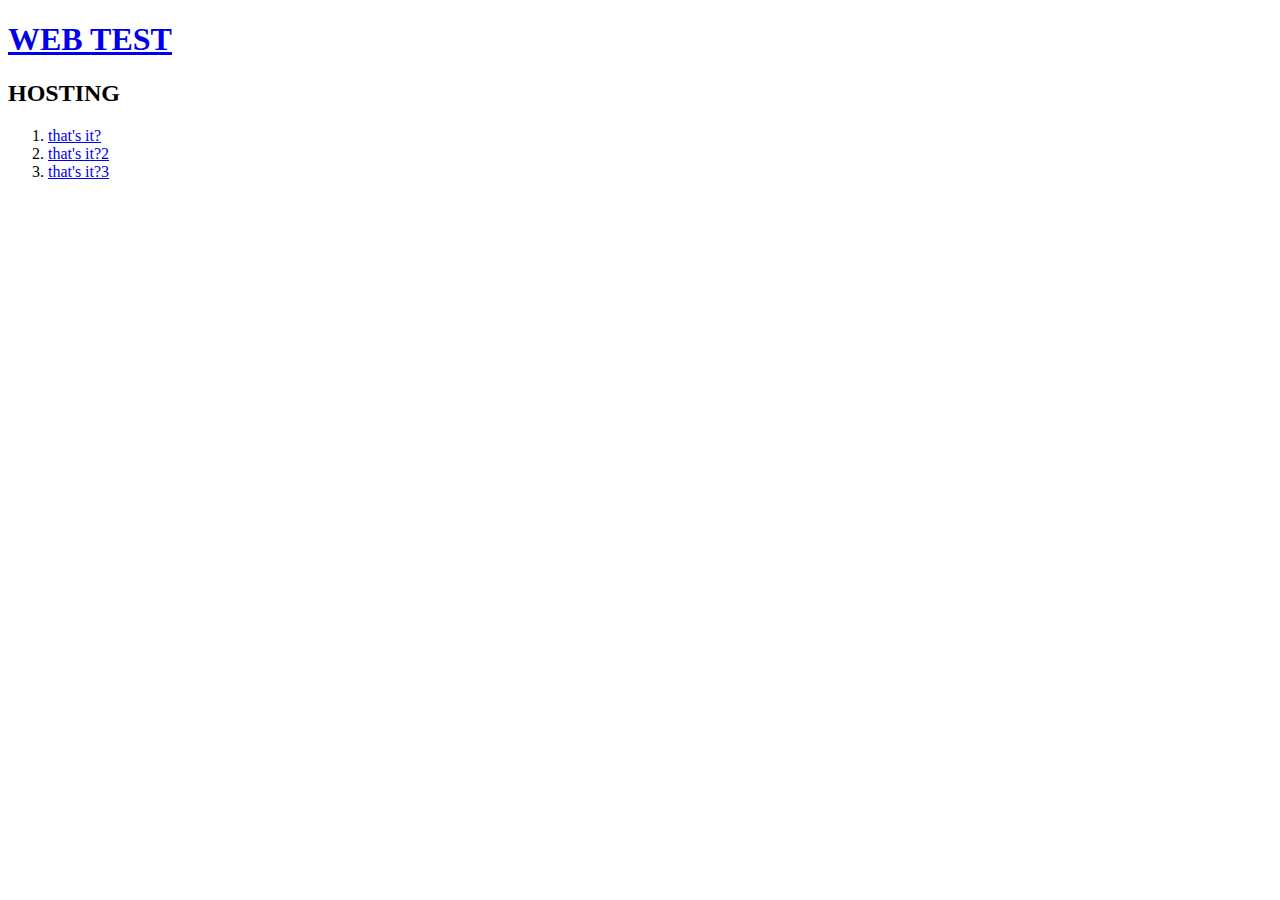
==== index.html @ b423bb48 "댓글삽입" ====
<!doctype html>
<head>
  <title>test</title>
  <meta charset="utf-8">
</head>

<body>
  <P>
    <h1><a href="index.html">WEB TEST</a></h1>
    <h2>HOSTING</h2>
  </p>
  <ol>
    <li><a href="1.html">that's it?</a></li>
    <li><a href="2.html">that's it?2</a></li>
    <li><a href="3.html">that's it?3</a></li>
  </ol>
  <p>
    <div id="disqus_thread"></div>
    <script>
    /**
    *  RECOMMENDED CONFIGURATION VARIABLES: EDIT AND UNCOMMENT THE SECTION BELOW TO INSERT DYNAMIC VALUES FROM YOUR PLATFORM OR CMS.
    *  LEARN WHY DEFINING THESE VARIABLES IS IMPORTANT: https://disqus.com/admin/universalcode/#configuration-variables    */
    /*
    var disqus_config = function () {
    this.page.url = PAGE_URL;  // Replace PAGE_URL with your page's canonical URL variable
    this.page.identifier = PAGE_IDENTIFIER; // Replace PAGE_IDENTIFIER with your page's unique identifier variable
    };
    */
    (function() { // DON'T EDIT BELOW THIS LINE
    var d = document, s = d.createElement('script');
    s.src = 'https://webtest1-6.disqus.com/embed.js';
    s.setAttribute('data-timestamp', +new Date());
    (d.head || d.body).appendChild(s);
    })();
    </script>
    <noscript>Please enable JavaScript to view the <a href="https://disqus.com/?ref_noscript">comments powered by Disqus.</a></noscript>
  </p>
</body>
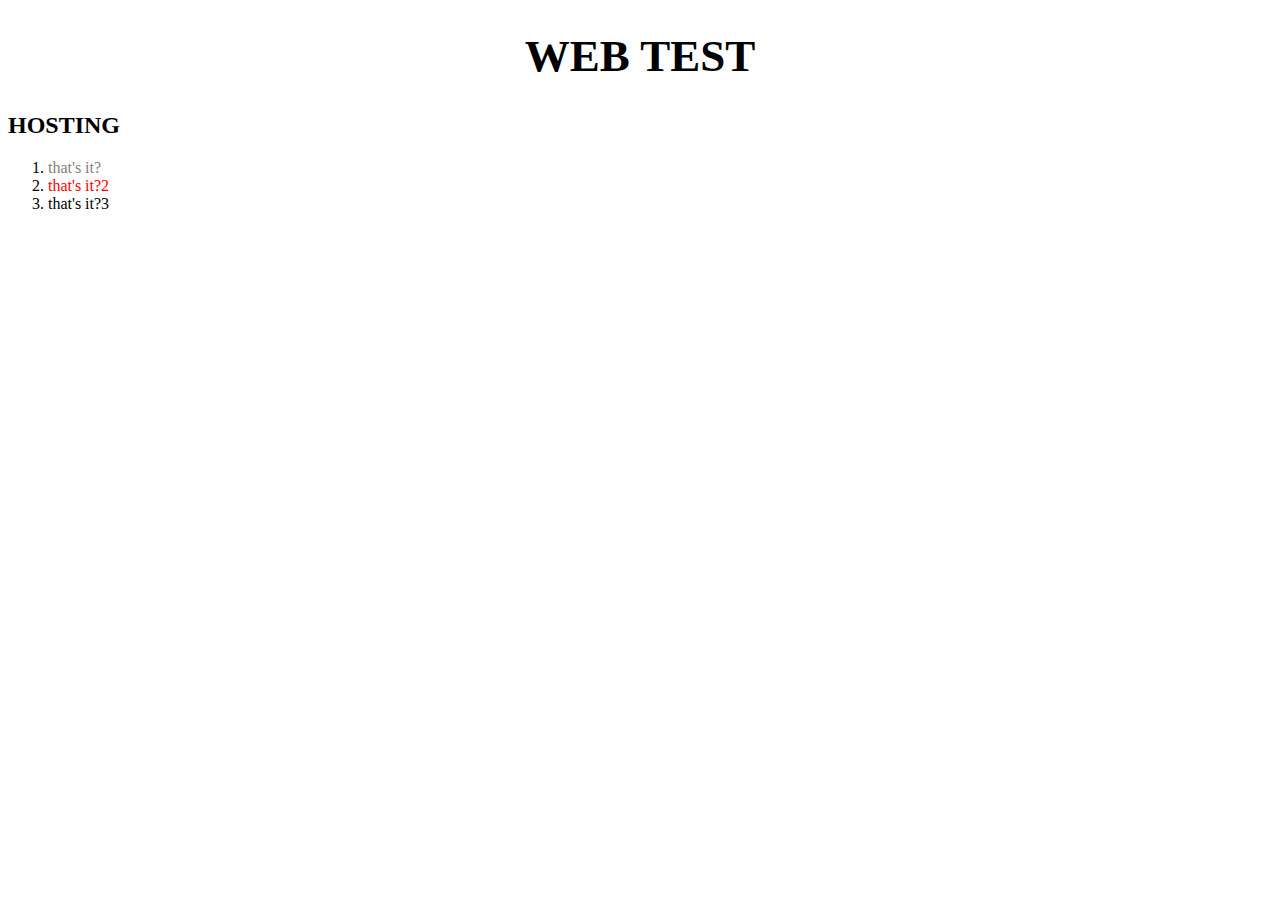
==== commit 42f8cabd: "수업" ====
--- a/index.html
+++ b/index.html
@@ -2,6 +2,22 @@
 <head>
   <title>test</title>
   <meta charset="utf-8">
+  <style>
+    a {
+      color:black;
+      text-decoration: none;
+    }
+    .saw {
+      color:gray;
+    }
+    #active {
+      color:red;
+    }
+    h1 {
+      font-size:45px;
+      text-align: center;
+    }
+  </style>
 </head>
 
 <body>
@@ -10,29 +26,8 @@
     <h2>HOSTING</h2>
   </p>
   <ol>
-    <li><a href="1.html">that's it?</a></li>
-    <li><a href="2.html">that's it?2</a></li>
+    <li><a href="1.html" class="saw">that's it?</a></li>
+    <li><a href="2.html" class="saw" id="active">that's it?2</a></li>
     <li><a href="3.html">that's it?3</a></li>
   </ol>
-  <p>
-    <div id="disqus_thread"></div>
-    <script>
-    /**
-    *  RECOMMENDED CONFIGURATION VARIABLES: EDIT AND UNCOMMENT THE SECTION BELOW TO INSERT DYNAMIC VALUES FROM YOUR PLATFORM OR CMS.
-    *  LEARN WHY DEFINING THESE VARIABLES IS IMPORTANT: https://disqus.com/admin/universalcode/#configuration-variables    */
-    /*
-    var disqus_config = function () {
-    this.page.url = PAGE_URL;  // Replace PAGE_URL with your page's canonical URL variable
-    this.page.identifier = PAGE_IDENTIFIER; // Replace PAGE_IDENTIFIER with your page's unique identifier variable
-    };
-    */
-    (function() { // DON'T EDIT BELOW THIS LINE
-    var d = document, s = d.createElement('script');
-    s.src = 'https://webtest1-6.disqus.com/embed.js';
-    s.setAttribute('data-timestamp', +new Date());
-    (d.head || d.body).appendChild(s);
-    })();
-    </script>
-    <noscript>Please enable JavaScript to view the <a href="https://disqus.com/?ref_noscript">comments powered by Disqus.</a></noscript>
-  </p>
 </body>
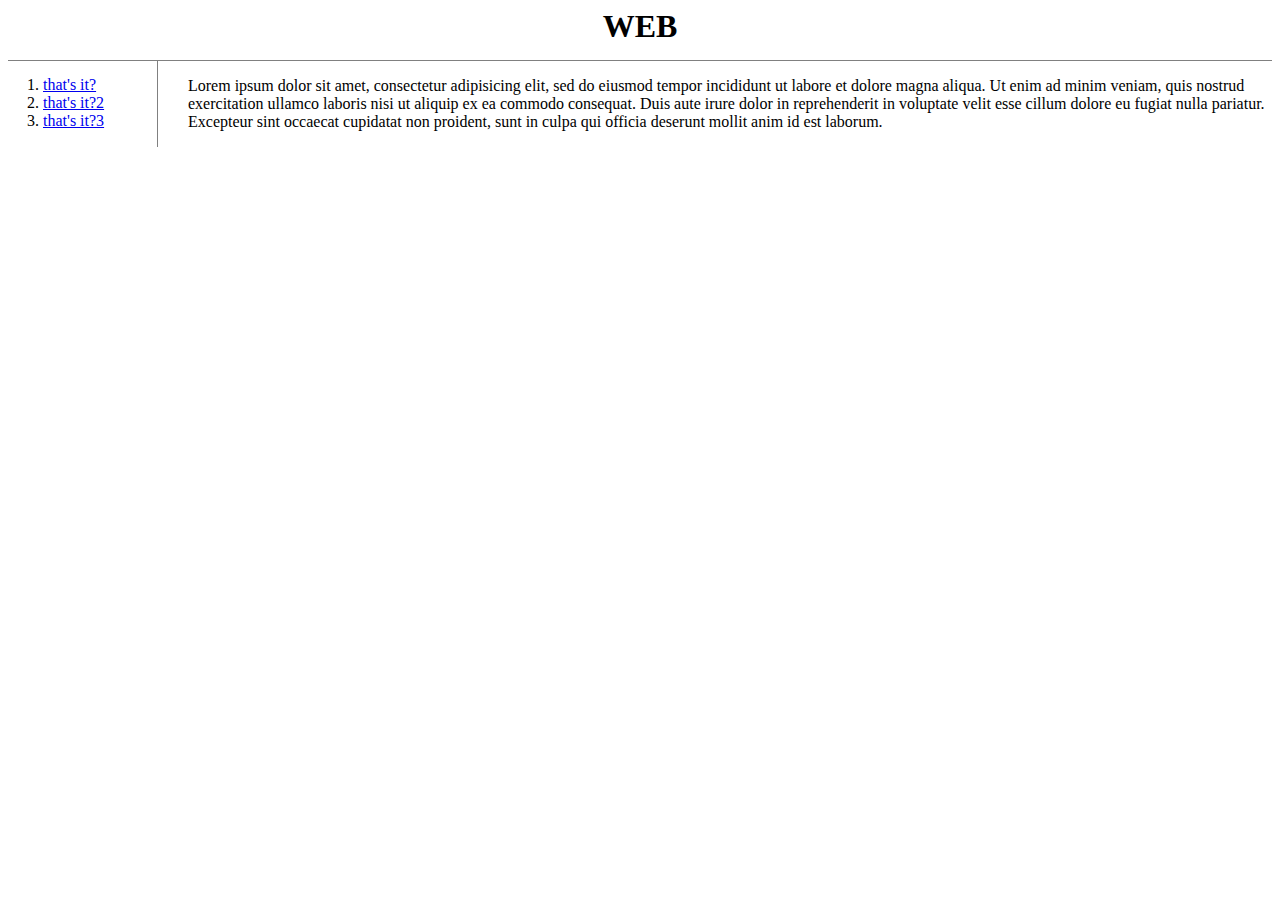
==== commit 627629fb: "test" ====
--- a/index.html
+++ b/index.html
@@ -3,31 +3,53 @@
   <title>test</title>
   <meta charset="utf-8">
   <style>
-    a {
-      color:black;
-      text-decoration: none;
+    h1{
+      text-align: center;
+      border-bottom:1px solid gray;
+      margin:0;
+      padding:0 0 15px 0;
     }
-    .saw {
-      color:gray;
+    .grid{
+      display:grid;
+      grid-template-columns: 150px 1fr;
     }
-    #active {
-      color:red;
+    .grid ol{
+      padding: 15px 0 0 35px;
+      border-right:1px solid gray;
+      margin:0;
+
     }
-    h1 {
-      font-size:45px;
-      text-align: center;
+    #grid_inner{
+      padding-left: 30px;
+    }
+    @media(max-width:800px){
+      .grid{
+        display:block;
+      }
+      .grid ol{
+        border-right:none;
+      }
+      h1{
+        border-bottom:none;
+      }
     }
   </style>
 </head>
 
 <body>
-  <P>
-    <h1><a href="index.html">WEB TEST</a></h1>
-    <h2>HOSTING</h2>
-  </p>
-  <ol>
-    <li><a href="1.html" class="saw">that's it?</a></li>
-    <li><a href="2.html" class="saw" id="active">that's it?2</a></li>
-    <li><a href="3.html">that's it?3</a></li>
-  </ol>
+  <h1>WEB</h1>
+  <div class="grid">
+    <ol>
+      <li><a href="1.html">that's it?</a></li>
+      <li><a href="2.html">that's it?2</a></li>
+      <li><a href="3.html">that's it?3</a></li>
+    </ol>
+    <div id="grid_inner">
+      <p>Lorem ipsum dolor sit amet, consectetur adipisicing elit,
+        sed do eiusmod tempor incididunt ut labore et dolore magna aliqua.
+        Ut enim ad minim veniam, quis nostrud exercitation ullamco laboris nisi ut aliquip ex ea commodo consequat.
+        Duis aute irure dolor in reprehenderit in voluptate velit esse cillum dolore eu fugiat nulla pariatur.
+        Excepteur sint occaecat cupidatat non proident, sunt in culpa qui officia deserunt mollit anim id est laborum.</p>
+    </div>
+  </div>
 </body>
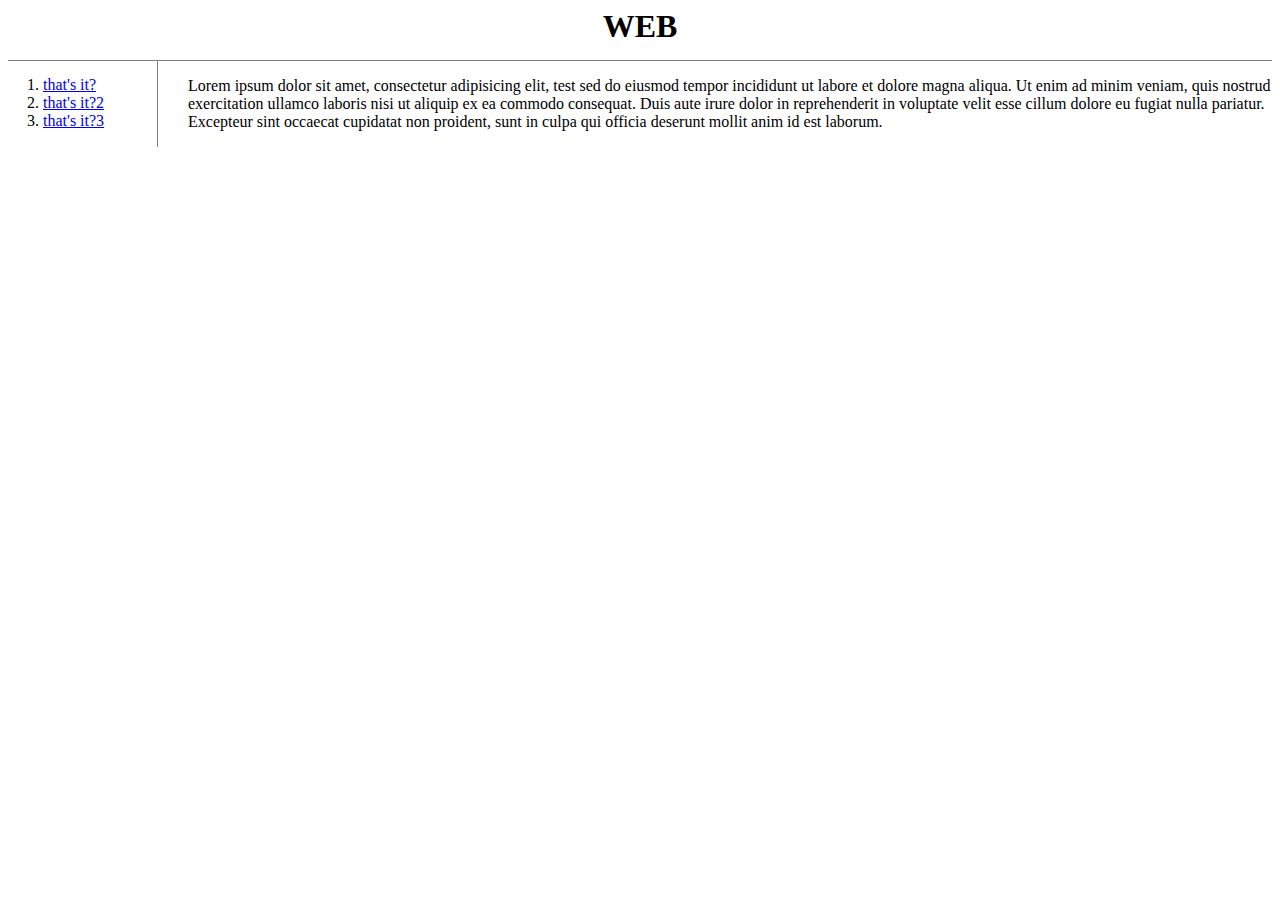
==== commit a4e5f9ce: "commit1" ====
--- a/index.html
+++ b/index.html
@@ -2,38 +2,7 @@
 <head>
   <title>test</title>
   <meta charset="utf-8">
-  <style>
-    h1{
-      text-align: center;
-      border-bottom:1px solid gray;
-      margin:0;
-      padding:0 0 15px 0;
-    }
-    .grid{
-      display:grid;
-      grid-template-columns: 150px 1fr;
-    }
-    .grid ol{
-      padding: 15px 0 0 35px;
-      border-right:1px solid gray;
-      margin:0;
-
-    }
-    #grid_inner{
-      padding-left: 30px;
-    }
-    @media(max-width:800px){
-      .grid{
-        display:block;
-      }
-      .grid ol{
-        border-right:none;
-      }
-      h1{
-        border-bottom:none;
-      }
-    }
-  </style>
+  <link rel="stylesheet" href="style.css">
 </head>
 
 <body>
@@ -45,7 +14,7 @@
       <li><a href="3.html">that's it?3</a></li>
     </ol>
     <div id="grid_inner">
-      <p>Lorem ipsum dolor sit amet, consectetur adipisicing elit,
+      <p>Lorem ipsum dolor sit amet, consectetur adipisicing elit, test
         sed do eiusmod tempor incididunt ut labore et dolore magna aliqua.
         Ut enim ad minim veniam, quis nostrud exercitation ullamco laboris nisi ut aliquip ex ea commodo consequat.
         Duis aute irure dolor in reprehenderit in voluptate velit esse cillum dolore eu fugiat nulla pariatur.
--- a/style.css
+++ b/style.css
@@ -0,0 +1,30 @@
+  h1{
+    text-align: center;
+    border-bottom:1px solid gray;
+    margin:0;
+    padding:0 0 15px 0;
+  }
+  .grid{
+    display:grid;
+    grid-template-columns: 150px 1fr;
+  }
+  .grid ol{
+    padding: 15px 0 0 35px;
+    border-right:1px solid gray;
+    margin:0;
+
+  }
+  #grid_inner{
+    padding-left: 30px;
+  }
+  @media(max-width:800px){
+    .grid{
+      display:block;
+    }
+    .grid ol{
+      border-right:none;
+    }
+    h1{
+      border-bottom:none;
+    }
+  }
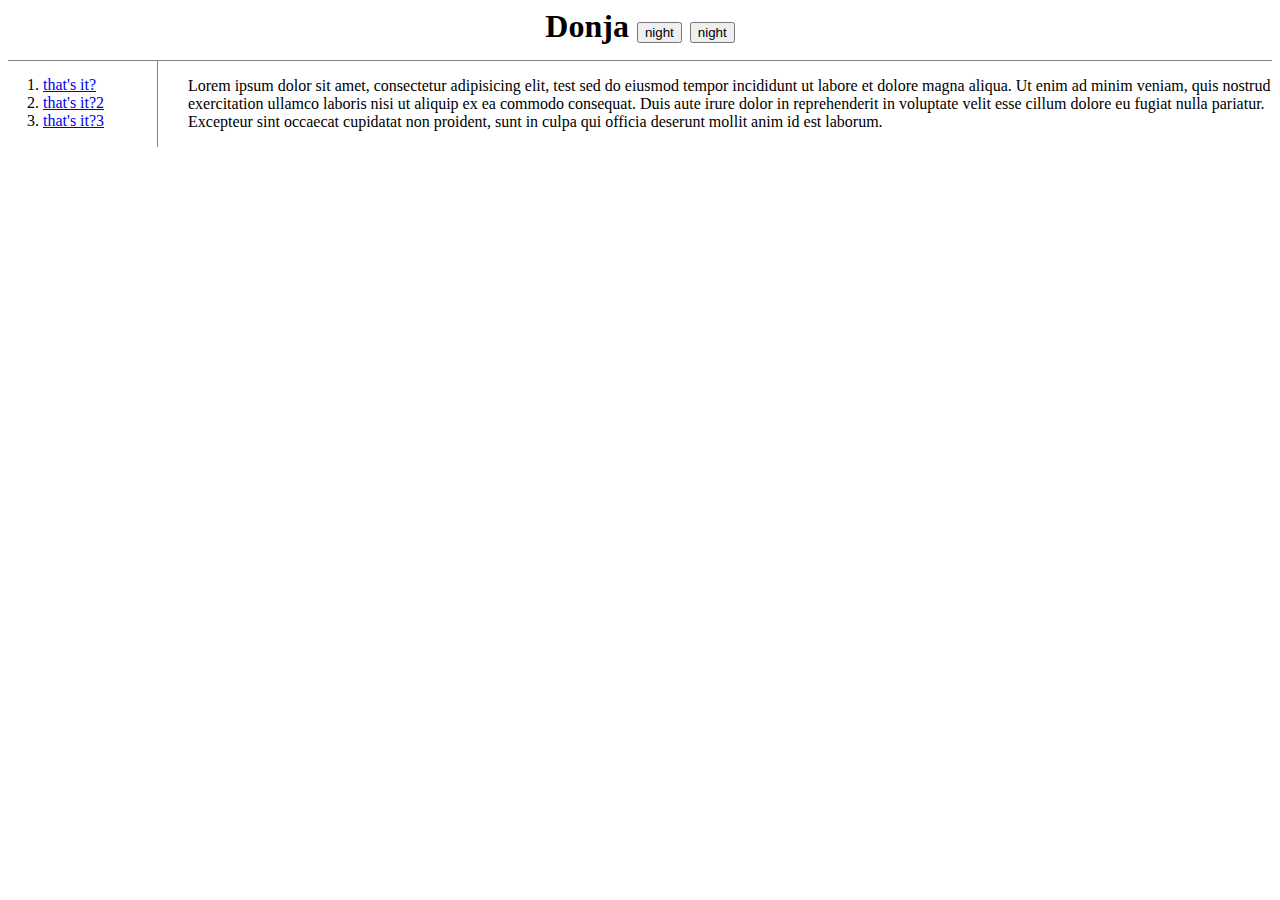
==== commit a9db9c20: "수업1" ====
--- a/index.html
+++ b/index.html
@@ -6,7 +6,16 @@
 </head>
 
 <body>
-  <h1>WEB</h1>
+  <h1>Donja
+  <input type="button" value="night" onclick="
+    document.querySelector('body').style.backgroundColor='black';
+    document.querySelector('body').style.color='white';
+    ">
+  <input type="button" value="night" onclick="
+    document.querySelector('body').style.backgroundColor='white';
+    document.querySelector('body').style.color='black';
+    ">
+  </h1>
   <div class="grid">
     <ol>
       <li><a href="1.html">that's it?</a></li>
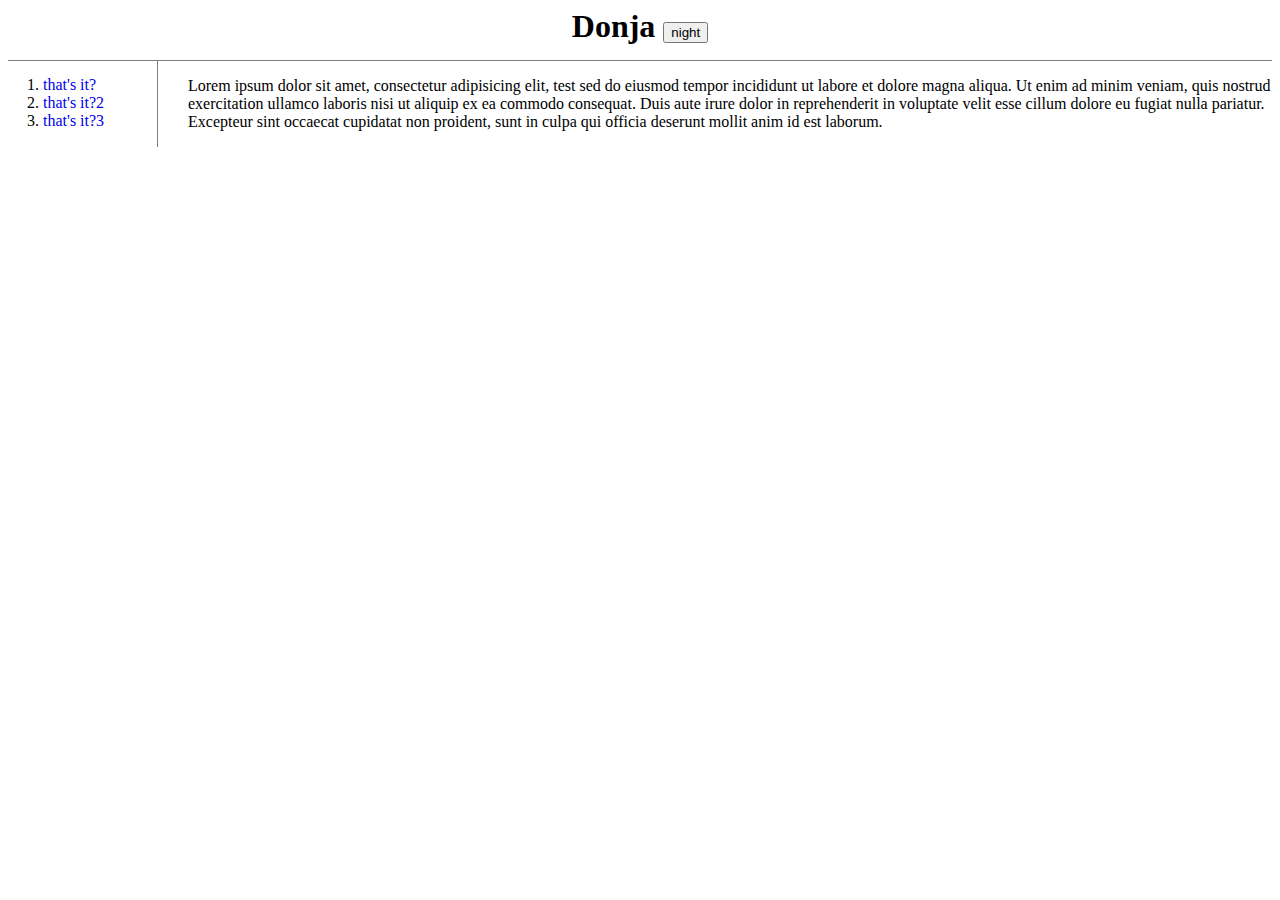
==== commit 5cc82366: "test" ====
--- a/index.html
+++ b/index.html
@@ -3,17 +3,14 @@
   <title>test</title>
   <meta charset="utf-8">
   <link rel="stylesheet" href="style.css">
+  <script src="https://ajax.googleapis.com/ajax/libs/jquery/3.6.0/jquery.min.js"></script>
+  <script src="colors.js"></script>
 </head>
 
 <body>
   <h1>Donja
-  <input type="button" value="night" onclick="
-    document.querySelector('body').style.backgroundColor='black';
-    document.querySelector('body').style.color='white';
-    ">
-  <input type="button" value="night" onclick="
-    document.querySelector('body').style.backgroundColor='white';
-    document.querySelector('body').style.color='black';
+    <input type="button" value="night" onclick="
+      nightDayHandler(this);
     ">
   </h1>
   <div class="grid">
--- a/style.css
+++ b/style.css
@@ -14,6 +14,9 @@
     margin:0;
 
   }
+  a{
+    text-decoration: none;
+  }
   #grid_inner{
     padding-left: 30px;
   }
